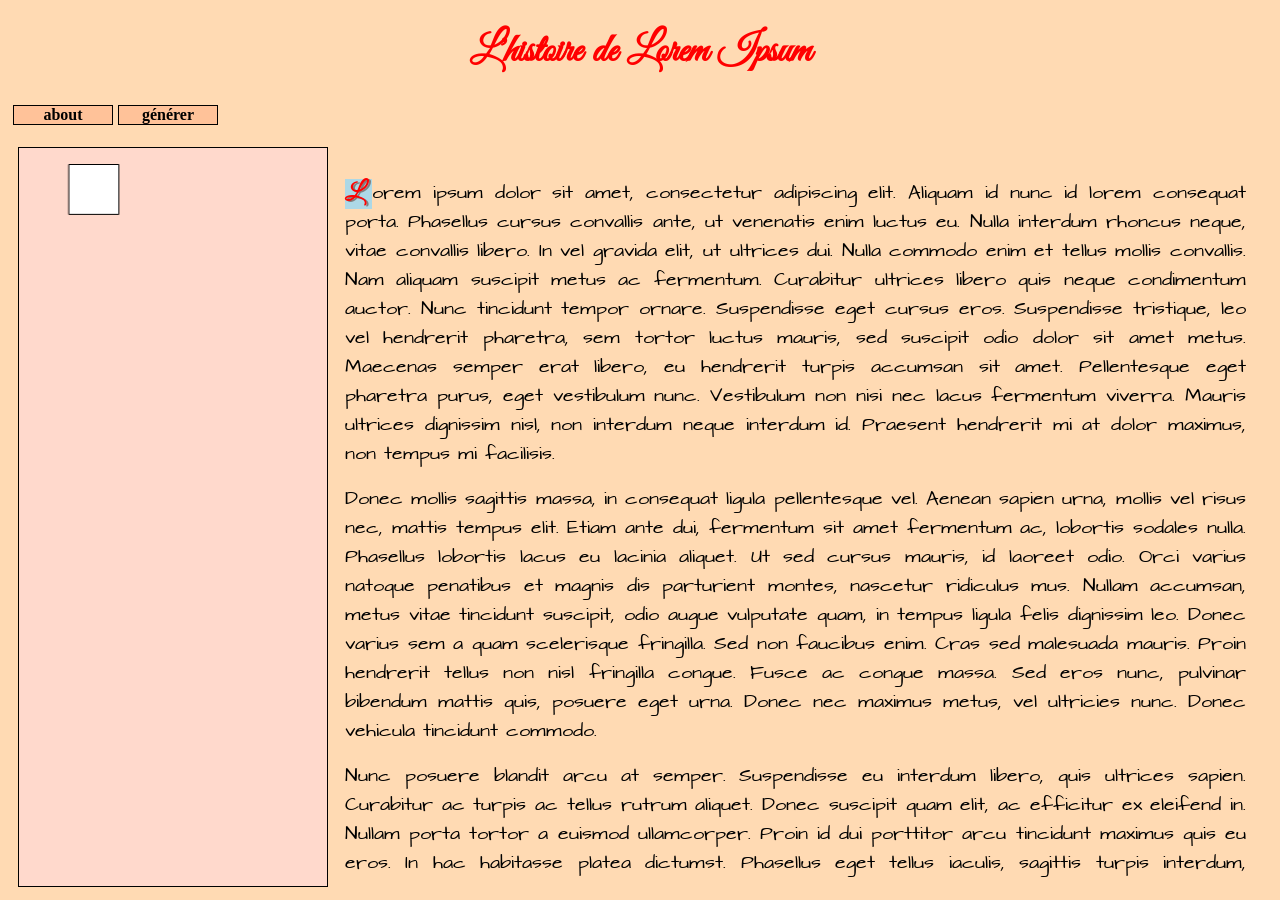
==== index.html @ fadcc859 "Add files via upload" ====
<!DOCTYPE html>
<html>
	<head>
		<meta charset="UTF-8">
		<meta name="viewport" content="width=device-width, initial-scale=1.0">
		<title> test site responsive</title>
		<link href = "responsive.css" type="text/css" rel = "stylesheet" />
		<script src="libraries/p5.min.js" type="text/javascript"></script>
		<script src = "sketchLoremIpsumResponsive.js" type="text/javascript"></script>
	</head>
	<body> 
		<header id="top" class="row">
			<h1 id="titre"> L'histoire de Lorem Ipsum </h1>
			<nav>
				<ul>
					<li><a href = "pages/about.html">about</a></li>
					<li><a href = "#top" onclick="generer();">générer</a></li>
				</ul>
			</nav>
		</header>
		<section class= "row">
			<div id = "canvasAnim" class="col-3">
					<!-- <canvas width=100%" height ="600"></canvas> -->
					<!-- la largeur reste fixe et indépendante de la taille div -->
			</div>
			<article class="col-9" id="article">
					<p class="premierParagraphe" id="textInit" >
						Lorem ipsum dolor sit amet, consectetur adipiscing elit. Aliquam id nunc id lorem consequat porta. Phasellus cursus convallis ante, ut venenatis enim luctus eu. Nulla interdum rhoncus neque, vitae convallis libero. In vel gravida elit, ut ultrices dui. Nulla commodo enim et tellus mollis convallis. Nam aliquam suscipit metus ac fermentum. Curabitur ultrices libero quis neque condimentum auctor. Nunc tincidunt tempor ornare. Suspendisse eget cursus eros. Suspendisse tristique, leo vel hendrerit pharetra, sem tortor luctus mauris, sed suscipit odio dolor sit amet metus. Maecenas semper erat libero, eu hendrerit turpis accumsan sit amet. Pellentesque eget pharetra purus, eget vestibulum nunc. Vestibulum non nisi nec lacus fermentum viverra. Mauris ultrices dignissim nisl, non interdum neque interdum id. Praesent hendrerit mi at dolor maximus, non tempus mi facilisis. 
					</p>
					<p>
						 Donec mollis sagittis massa, in consequat ligula pellentesque vel. Aenean sapien urna, mollis vel risus nec, mattis tempus elit. Etiam ante dui, fermentum sit amet fermentum ac, lobortis sodales nulla. Phasellus lobortis lacus eu lacinia aliquet. Ut sed cursus mauris, id laoreet odio. Orci varius natoque penatibus et magnis dis parturient montes, nascetur ridiculus mus. Nullam accumsan, metus vitae tincidunt suscipit, odio augue vulputate quam, in tempus ligula felis dignissim leo. Donec varius sem a quam scelerisque fringilla. Sed non faucibus enim. Cras sed malesuada mauris. Proin hendrerit tellus non nisl fringilla congue. Fusce ac congue massa. Sed eros nunc, pulvinar bibendum mattis quis, posuere eget urna. Donec nec maximus metus, vel ultricies nunc. Donec vehicula tincidunt commodo. 
					</p>
					<p>
						 Nunc posuere blandit arcu at semper. Suspendisse eu interdum libero, quis ultrices sapien. Curabitur ac turpis ac tellus rutrum aliquet. Donec suscipit quam elit, ac efficitur ex eleifend in. Nullam porta tortor a euismod ullamcorper. Proin id dui porttitor arcu tincidunt maximus quis eu eros. In hac habitasse platea dictumst. Phasellus eget tellus iaculis, sagittis turpis interdum, accumsan lorem. Quisque vitae auctor diam. 
					</p>
				</article>
		</section>
	</body>
</html>
---- responsive.css ----
@font-face {
    font-family: 'great_vibesregular';
    src: url('fonts/greatvibes/greatvibes-regular-webfont.woff2') format('woff2'),
    
	url('fonts/greatvibes/greatvibes-regular-webfont.woff') format('woff');
    font-weight: normal;
    font-style: normal;
}
@font-face {
    font-family: 'architects_daughterregular';
    src: url('fonts/architexts/architectsdaughter-webfont.woff2') format('woff2'),
    url('fonts/architexts/architectsdaughter-webfont.woff') format('woff');
    font-weight: normal;
    font-style: normal;

}
header, section, footer, aside, nav, main, article, figure { display: block;}
/* pour assurer la compatibilité avec les anciens navigateurs */
*{
	box-sizing: border-box; 
	/*pour que la taille des éléments comprenne margin et padding */
}
[class*="col-"] { /* toutes les classes qui ont comme valeur "col-" */
    float: left;
}
.row::after { /* pour placer correctement les éléments suivants */
    content: "";
    clear: both;
    display: table;
}
.col-1 {width: 8.33%;}
.col-2 {width: 16.66%;}
.col-3 {width: 25%;}
.col-4 {width: 33.33%;}
.col-5 {width: 41.66%;}
.col-6 {width: 50%;}
.col-7 {width: 58.33%;}
.col-8 {width: 66.66%;}
.col-9 {width: 75%;}
.col-10 {width: 83.33%;}
.col-11 {width: 91.66%;}
.col-12 {width: 100%;}
body{
	background:#ffdab3;
	font-size:100%;
	/*overflow-x:auto;
	overflow : -moz-scrollbars-horizontal;*/
}
header {
	color:red;
	height:110px;
}
header h1{
	font-size: 2.5em;
}
#titre{	
text-align:center;
font-family:great_vibesregular,"Trebuchet MS",sans-serif;
}
nav ul {
	list-style-type:none;
	margin:auto;
	padding-left:0px;
}
nav li {
	float:left;
	width:100px;
	text-align: center;
	border: 1px solid black;
	margin-left:5px;
	background:#ffc299;
}
nav a{
	text-decoration:none;
	font-weight:bold;
}
nav a:link, nav a:visited{
	color:black;
}
nav li:hover{
	color:red;
	text-shadow:1px 1px gray;
	background:#d4fecd;
}
section {
	margin:10px;
	max-height:600px;
}
canvas {
	border:1px solid #000000;
}
#canvasAnim {
	/*padding: 5px;*/
	/*max-height:inherit;*/
}
article {
	font-family:architects_daughterregular, Arial, sans-serif;
	text-align:justify;
	/*max-height:inherit;*/
	overflow:auto;
	padding: 1em;
	/*border : 1px solid red;*/
}
p.premierParagraphe{
	/*margin-top:-5px;*/
}
p.premierParagraphe::first-letter{
	font-family:great_vibesregular,"Trebuchet MS",sans-serif;
	font-size:1.5em;
	font-weight:bold;
	color:red;
	text-shadow:2px 1px gray;
	letter-spacing:10px;
	line-height:0.8;
	background-color:lightblue;
}
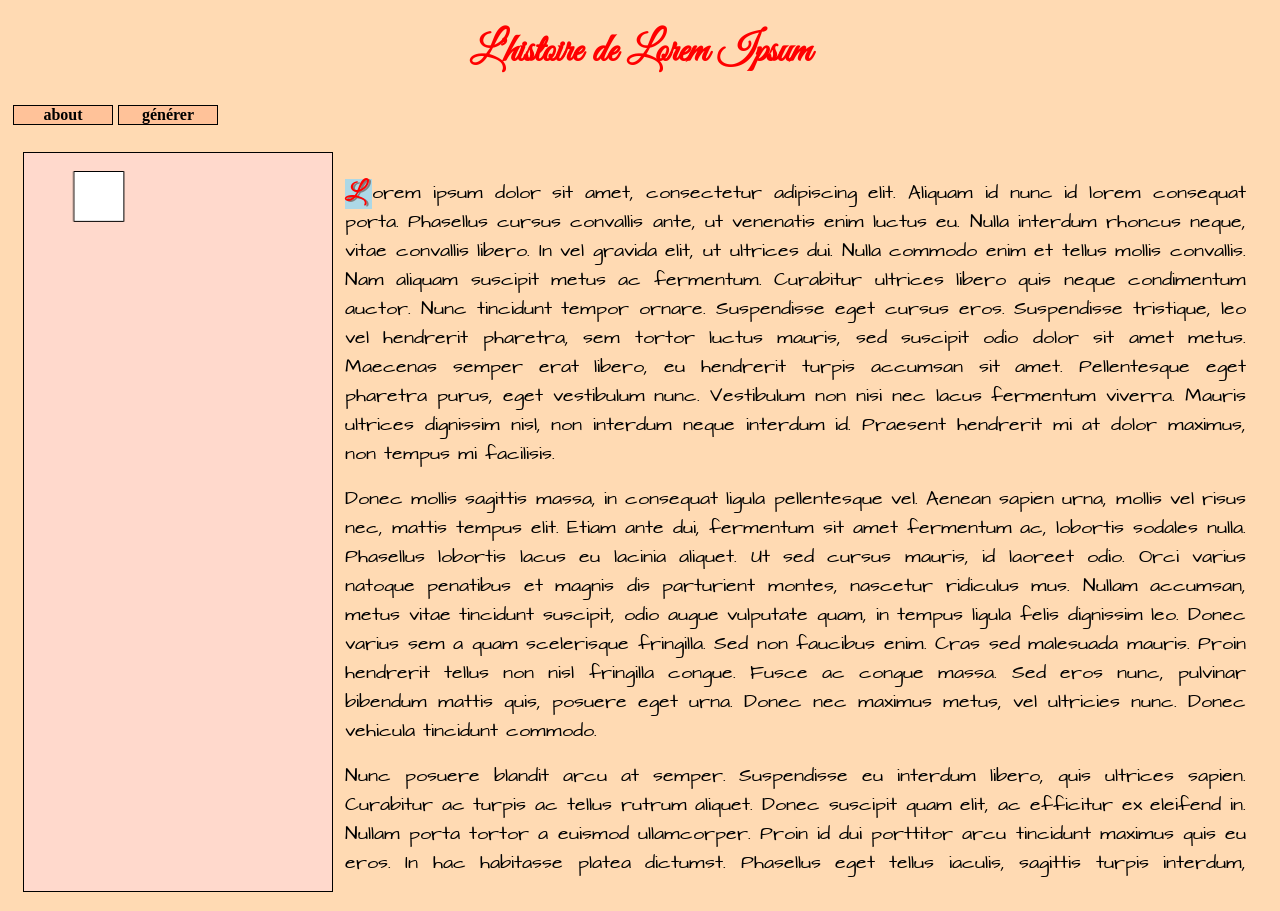
==== commit 948a252c: "Add files via upload" ====
--- a/index.html
+++ b/index.html
@@ -9,7 +9,7 @@
 		<script src = "sketchLoremIpsumResponsive.js" type="text/javascript"></script>
 	</head>
 	<body> 
-		<header id="top" class="row">
+		<header id="top">
 			<h1 id="titre"> L'histoire de Lorem Ipsum </h1>
 			<nav>
 				<ul>
@@ -17,6 +17,7 @@
 					<li><a href = "#top" onclick="generer();">générer</a></li>
 				</ul>
 			</nav>
+			</br>
 		</header>
 		<section class= "row">
 			<div id = "canvasAnim" class="col-3">
--- a/responsive.css
+++ b/responsive.css
@@ -23,7 +23,7 @@
 [class*="col-"] { /* toutes les classes qui ont comme valeur "col-" */
     float: left;
 }
-.row::after { /* pour placer correctement les éléments suivants */
+.row,nav::after { /* pour placer correctement les éléments suivants */
     content: "";
     clear: both;
     display: table;
@@ -43,8 +43,6 @@
 body{
 	background:#ffdab3;
 	font-size:100%;
-	/*overflow-x:auto;
-	overflow : -moz-scrollbars-horizontal;*/
 }
 header {
 	color:red;
@@ -84,25 +82,18 @@
 }
 section {
 	margin:10px;
-	max-height:600px;
 }
 canvas {
 	border:1px solid #000000;
 }
 #canvasAnim {
-	/*padding: 5px;*/
-	/*max-height:inherit;*/
+	padding: 5px;
 }
 article {
 	font-family:architects_daughterregular, Arial, sans-serif;
 	text-align:justify;
-	/*max-height:inherit;*/
 	overflow:auto;
 	padding: 1em;
-	/*border : 1px solid red;*/
-}
-p.premierParagraphe{
-	/*margin-top:-5px;*/
 }
 p.premierParagraphe::first-letter{
 	font-family:great_vibesregular,"Trebuchet MS",sans-serif;
